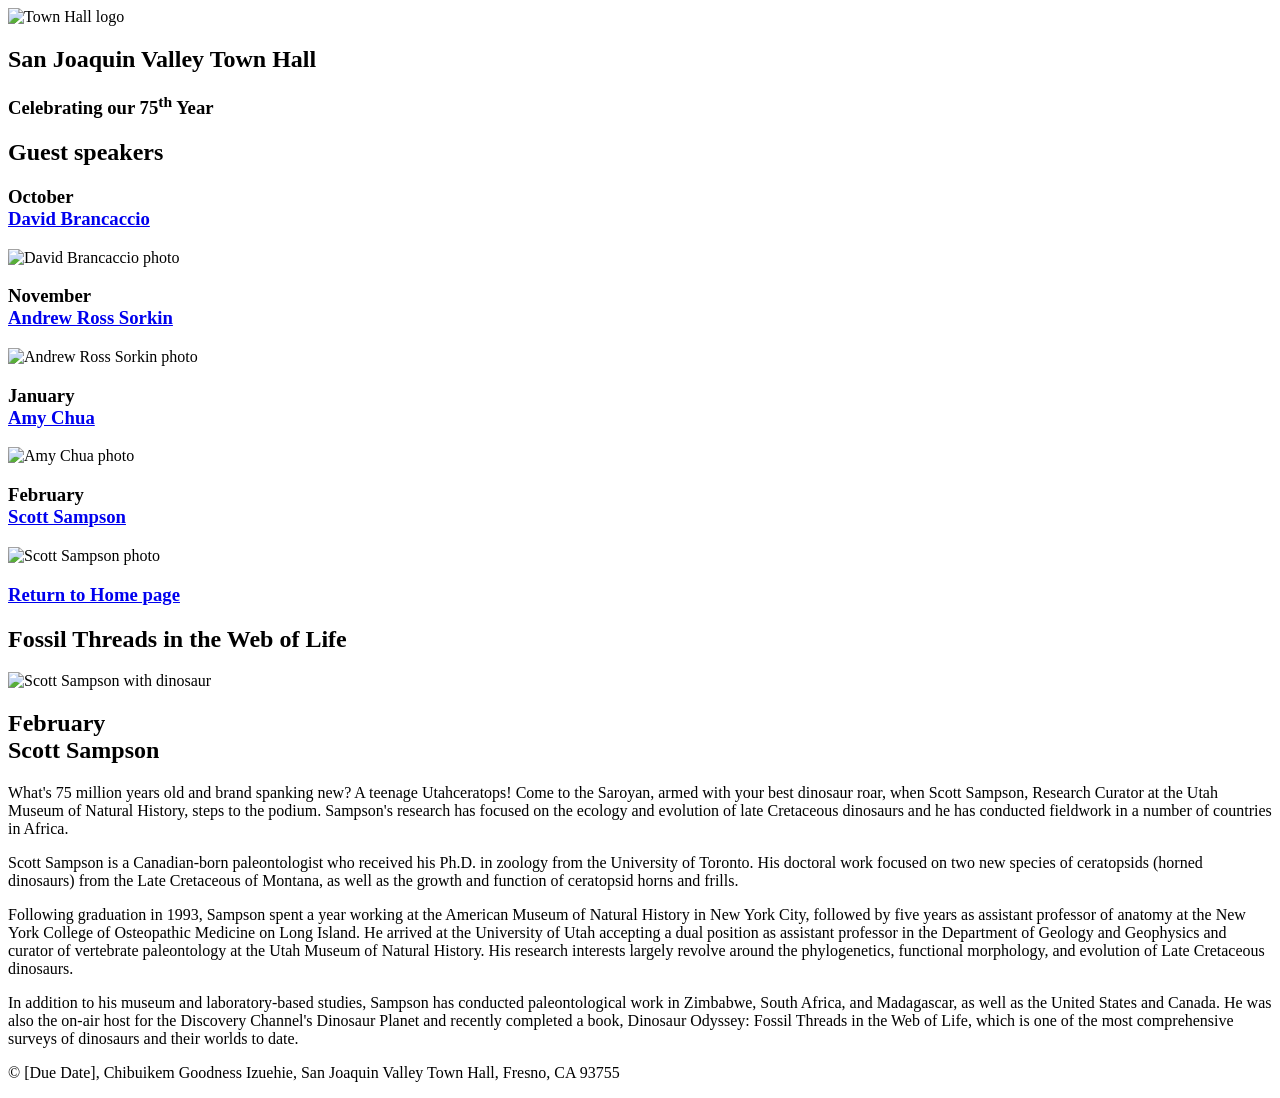
==== speakers/sampson.html @ ec368b30 "added all changes to AO8" ====
<!DOCTYPE html>
<html lang="en">
<head>
	<meta charset="utf-8">
	<meta name="viewport" content="width=device-width, initial-scale=1">
	<title>San Joaquin Valley Town Hall - Scott Sampson</title>
	<link rel="shortcut icon" href="../images/favicon.ico">
	<link rel="stylesheet" href="basestyles.css">
</head>

<body>
	<header>
		<img src="../images/town_hall_logo.gif" alt="Town Hall logo">
		<h2>San Joaquin Valley Town Hall</h2>
		<h3>Celebrating our <span class="shadow">75<sup>th</sup></span> Year</h3>
	</header>

	<main>
		<aside>
			<h2>Guest speakers</h2>
			<h3>October<br><a href="brancaccio.html">David Brancaccio</a></h3>
			<img src="../images/brancaccio75.jpg" alt="David Brancaccio photo">
			<h3>November<br><a href="sorkin.html">Andrew Ross Sorkin</a></h3>
			<img src="../images/sorkin75.jpg" alt="Andrew Ross Sorkin photo">
			<h3>January<br><a href="chua.html">Amy Chua</a></h3>
			<img src="../images/chua75.jpg" alt="Amy Chua photo">
			<h3>February<br><a href="sampson.html">Scott Sampson</a></h3>
			<img src="../images/sampson75.jpg" alt="Scott Sampson photo">
			<h3><a href="../index.html">Return to Home page</a></h3>
		</aside>

		<section class="speaker">
			<h1>Fossil Threads in the Web of Life</h1>
			<article>
				<img src="../images/sampson_dinosaur.jpg" alt="Scott Sampson with dinosaur">
				<h2>February<br>Scott Sampson</h2>
				<p>What's 75 million years old and brand spanking new? A teenage Utahceratops! 
					Come to the Saroyan, armed with your best dinosaur roar, when Scott Sampson, 
					Research Curator at the Utah Museum of Natural History, steps to the podium. 
					Sampson's research has focused on the ecology and evolution of late Cretaceous 
					dinosaurs and he has conducted fieldwork in a number of countries in Africa.</p>
				<p>Scott Sampson is a Canadian-born paleontologist who received his Ph.D. in 
					zoology from the University of Toronto. His doctoral work focused on two new 
					species of ceratopsids (horned dinosaurs) from the Late Cretaceous of Montana, 
					as well as the growth and function of ceratopsid horns and frills.</p>
				<p>Following graduation in 1993, Sampson spent a year working at the American 
					Museum of Natural History in New York City, followed by five years as assistant 
					professor of anatomy at the New York College of Osteopathic Medicine on Long 
					Island. He arrived at the University of Utah accepting a dual position as 
					assistant professor in the Department of Geology and Geophysics and curator of 
					vertebrate paleontology at the Utah Museum of Natural History. His research 
					interests largely revolve around the phylogenetics, functional morphology, and 
					evolution of Late Cretaceous dinosaurs.</p>
				<p>In addition to his museum and laboratory-based studies, Sampson has conducted 
					paleontological work in Zimbabwe, South Africa, and Madagascar, as well as the 
					United States and Canada. He was also the on-air host for the Discovery 
					Channel's Dinosaur Planet and recently completed a book, Dinosaur Odyssey: 
					Fossil Threads in the Web of Life, which is one of the most comprehensive 
					surveys of dinosaurs and their worlds to date.</p>
			</article>
		</section>
	</main>

	<footer>
		<p>&copy; [Due Date], Chibuikem Goodness Izuehie, San Joaquin Valley Town Hall, Fresno, CA 93755</p>
	</footer>
</body>
</html>
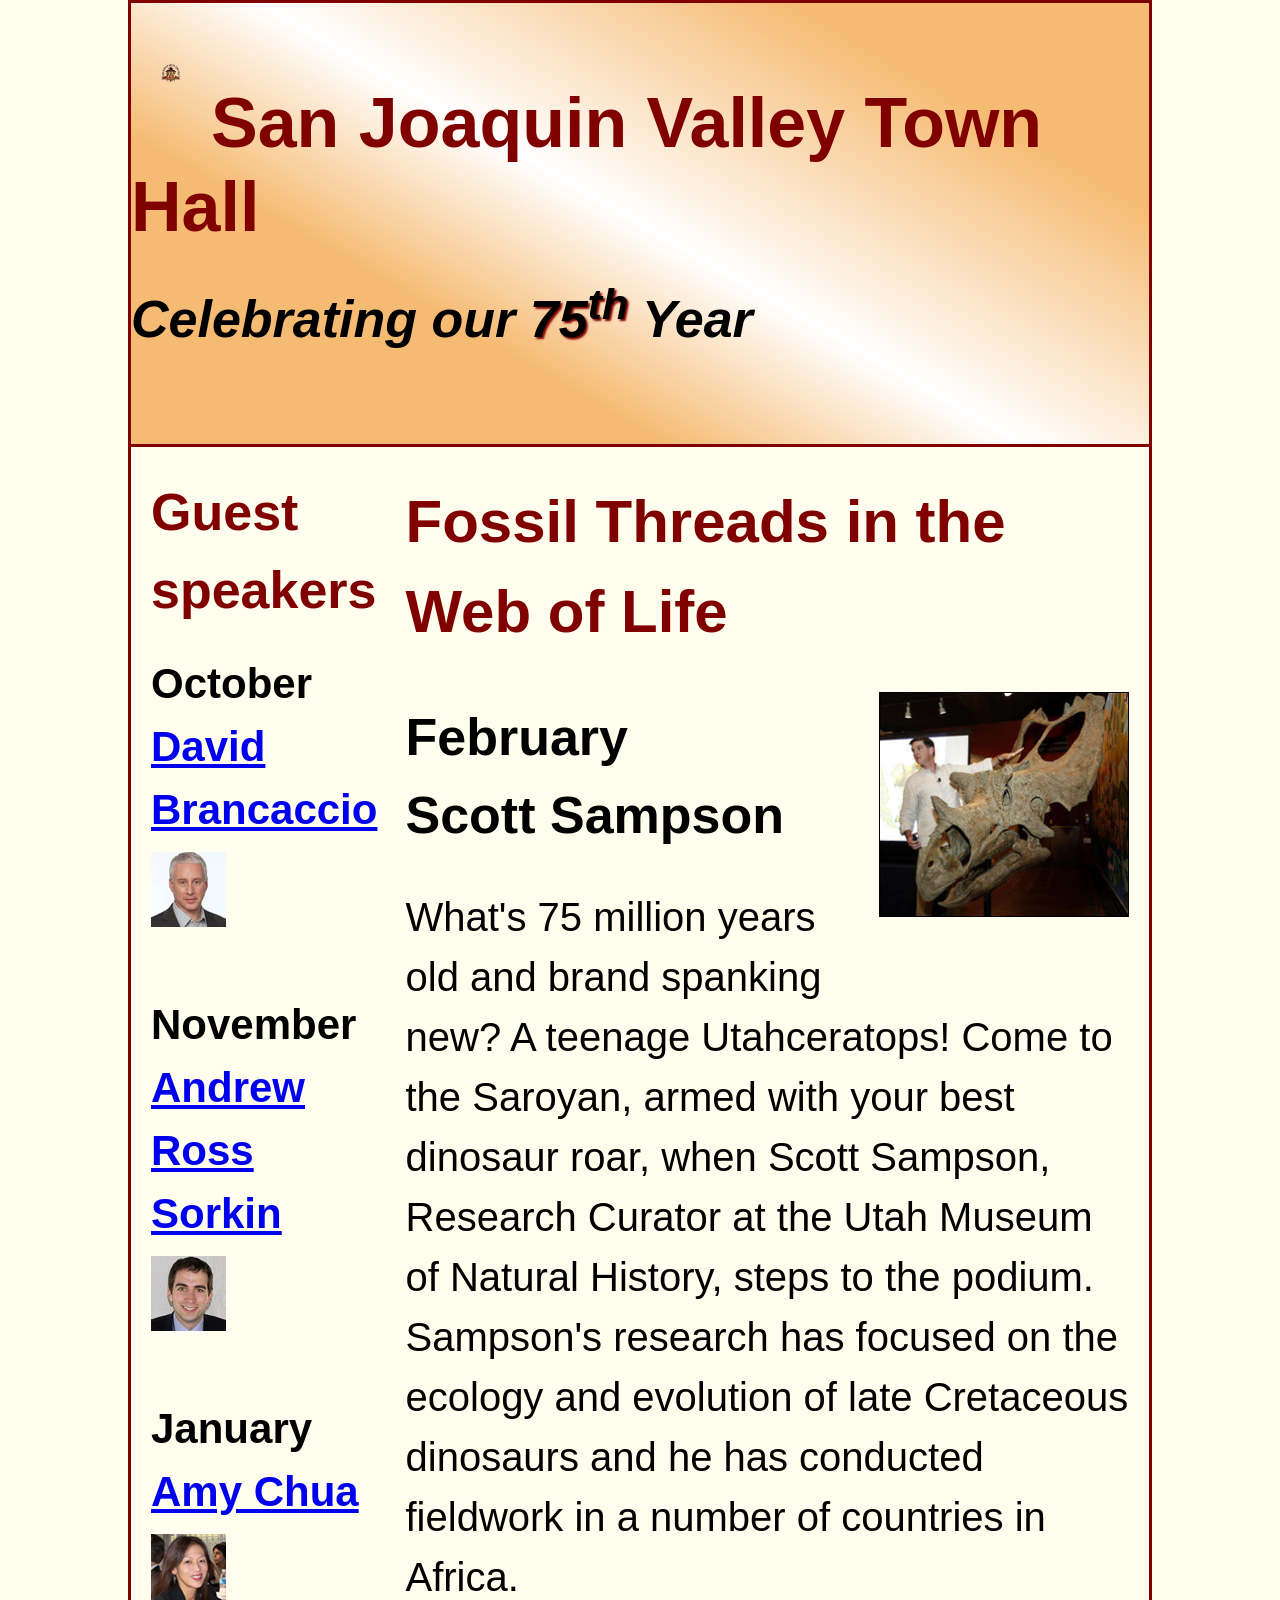
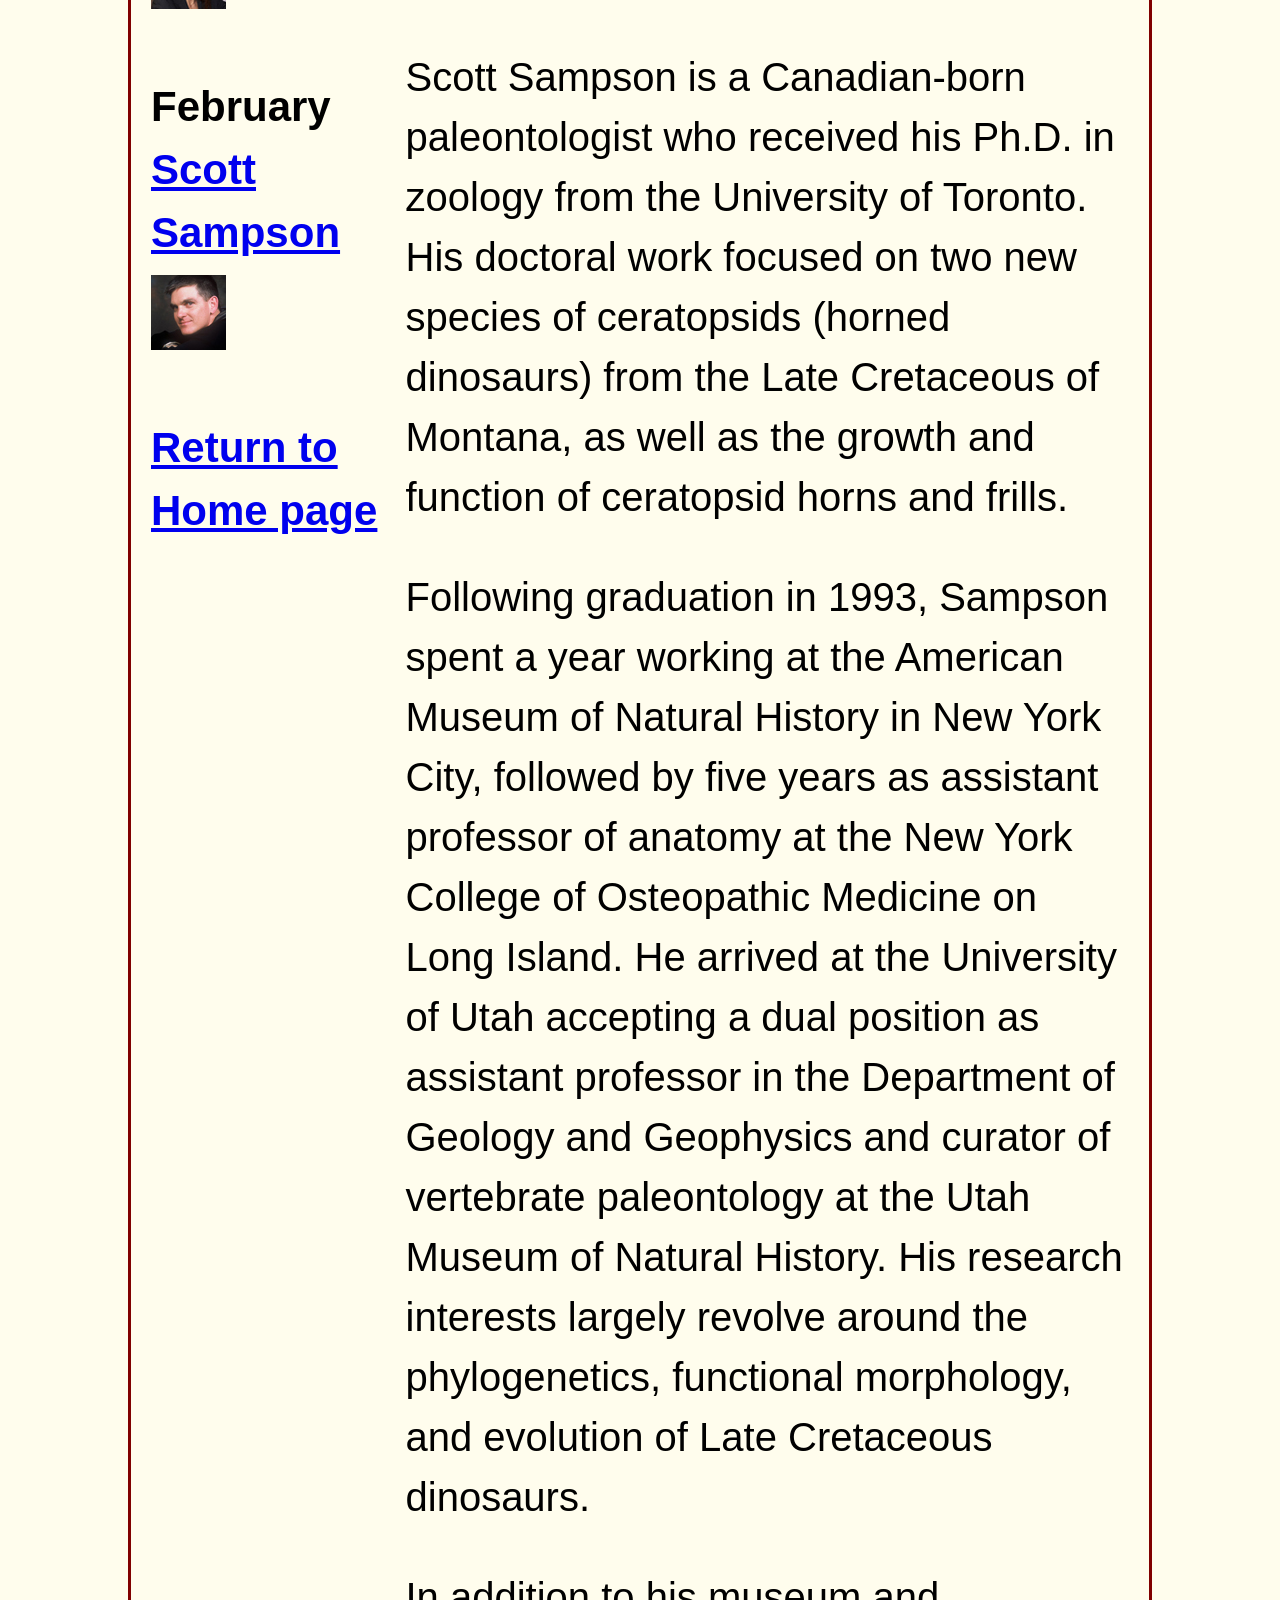
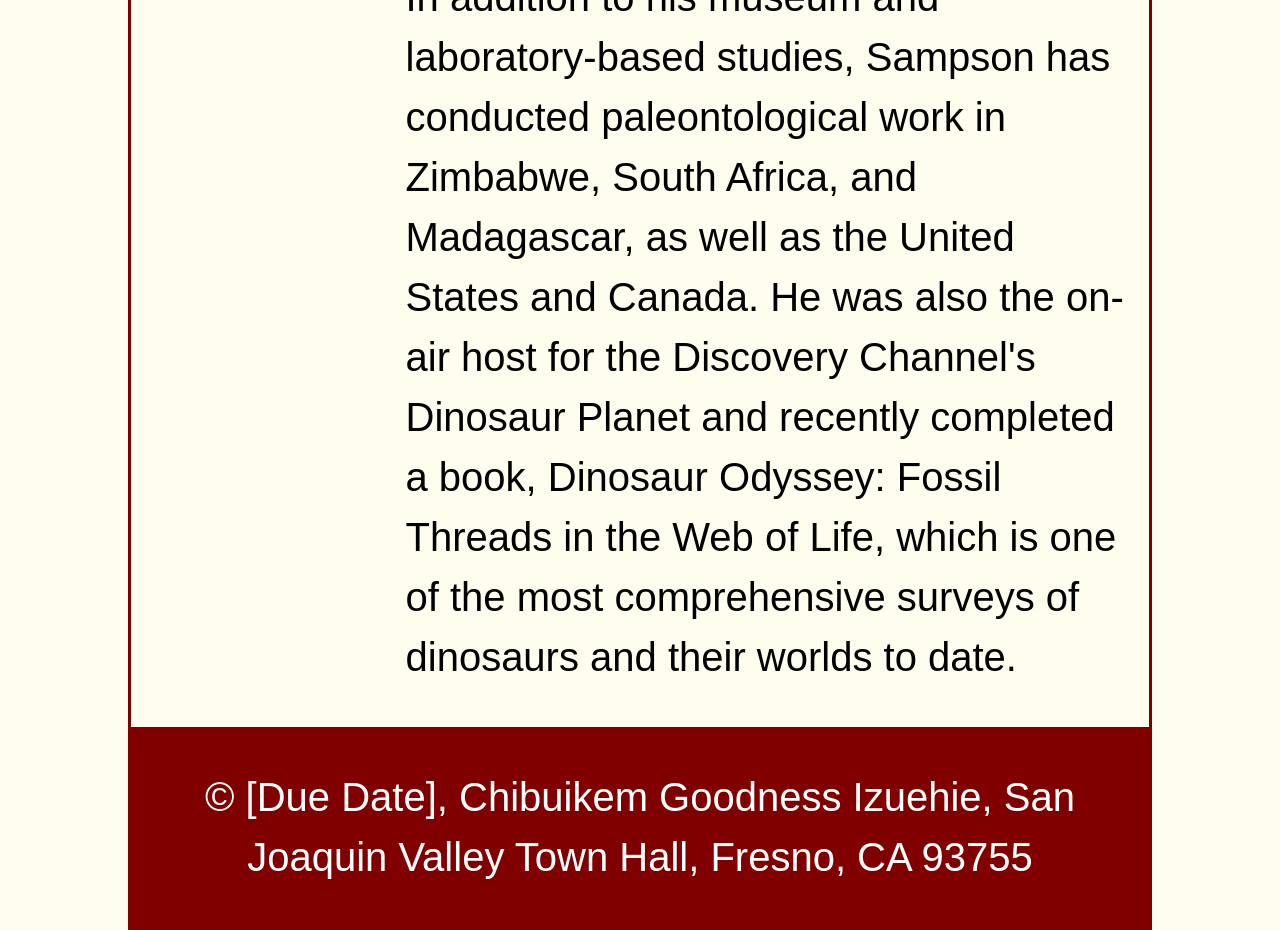
==== commit 3a974723: "fixd the css issue" ====
--- a/speakers/sampson.html
+++ b/speakers/sampson.html
@@ -5,7 +5,7 @@
 	<meta name="viewport" content="width=device-width, initial-scale=1">
 	<title>San Joaquin Valley Town Hall - Scott Sampson</title>
 	<link rel="shortcut icon" href="../images/favicon.ico">
-	<link rel="stylesheet" href="basestyles.css">
+	<link rel="stylesheet" href="../styles/main.css">
 </head>
 
 <body>
--- a/styles/main.css
+++ b/styles/main.css
@@ -0,0 +1,161 @@
+/* Custom properties */
+:root {
+	--accent-color: #800000;
+}
+
+/* Reset */
+* {
+	margin: 0;
+	padding: 0;
+	box-sizing: border-box;
+}
+
+/* Default & fluid body styles */
+body {
+	font-family: Arial, Helvetica, sans-serif;
+	font-size: calc(90% + 2vw);
+	line-height: 1.5;
+	width: 80%;
+	max-width: 1024px;
+	margin: 0 auto;
+	border: 3px solid var(--accent-color);
+	background-color: #fffded;
+}
+
+h1, h2, h3, p, ul {
+	padding-top: .25em;
+	padding-bottom: .25em;
+}
+
+a:focus, a:hover {
+	font-style: italic;
+}
+
+/* Header styles */
+header {
+	padding: 1.5em 0 2em 0;
+	border-bottom: 3px solid var(--accent-color);
+	background-image: linear-gradient(30deg, #f6bb73 0%, #f6bb73 30%, white 50%, #f6bb73 80%, #f6bb73 100%);
+	line-height: 1.2;
+}
+header img {
+	float: left;
+	padding: 0 30px;
+	width: 100%;
+	min-width: 40px;
+	max-width: 80px;
+}
+header h2 {
+	font-size: 175%;
+	color: var(--accent-color);
+}
+header h3 {
+	font-size: 130%;
+	font-style: italic;
+}
+.shadow {
+	text-shadow: 2px 2px 2px var(--accent-color);
+}
+
+/* Main 2-column Flexbox layout */
+main {
+	display: flex;
+	clear: left;
+}
+
+/* Sidebar (25% width) */
+aside {
+	flex-basis: 25%;
+	padding: 0 0 20px 20px;
+}
+aside h2 {
+	color: var(--accent-color);
+	font-size: 130%;
+	padding: .5em 0 .25em 0;
+}
+aside h3 {
+	font-size: 105%;
+	padding-bottom: .25em;
+}
+aside img {
+	padding-bottom: 1em;
+	width: 60%;
+	min-width: 40px;
+	max-width: 75px;
+}
+
+/* Main Content Section (75% width) */
+section {
+	flex-basis: 75%;
+	padding: 0 20px 20px 20px;
+}
+section h1 {
+	font-size: 150%;
+	padding: .5em 0 .25em 0;
+	margin: 0;
+}
+section h2 {
+	color: var(--accent-color);
+	font-size: 130%;
+	padding: .5em 0 .25em 0;
+}
+section p {
+	padding-bottom: .5em;
+}
+section blockquote {
+	padding: 0 2em;
+	font-style: italic;
+}
+section ul {
+	padding: 0 0 .25em 1.25em;
+}
+section li {
+	padding-bottom: .35em;
+}
+section img {
+	float: right;
+	margin: .5em 0 1em 1em;
+	border: 1px solid black;
+	width: 50%;
+	min-width: 100px;
+	max-width: 250px;
+}
+
+/* Featured Speaker Article (Exercise 6-1) */
+.featured {
+	border-top: 2px solid var(--accent-color);
+	border-bottom: 2px solid var(--accent-color);
+	padding: .5em 0 1em 0;
+	margin-bottom: .5em;
+}
+.featured h2 {
+	padding-top: 0;
+	color: black;
+}
+.featured h3 {
+	font-size: 105%;
+	padding-bottom: .25em;
+}
+
+/* Speaker Page Overrides (Exercise 6-2) */
+.speaker h1 {
+	color: var(--accent-color);
+}
+.speaker h2 {
+	color: black;
+}
+.speaker p {
+	padding-top: .5em;
+	padding-bottom: .5em;
+}
+
+/* Footer styles */
+footer {
+	background-color: var(--accent-color);
+	clear: both;
+}
+footer p {
+	text-align: center;
+	color: white;
+	padding: 1em 0;
+}
